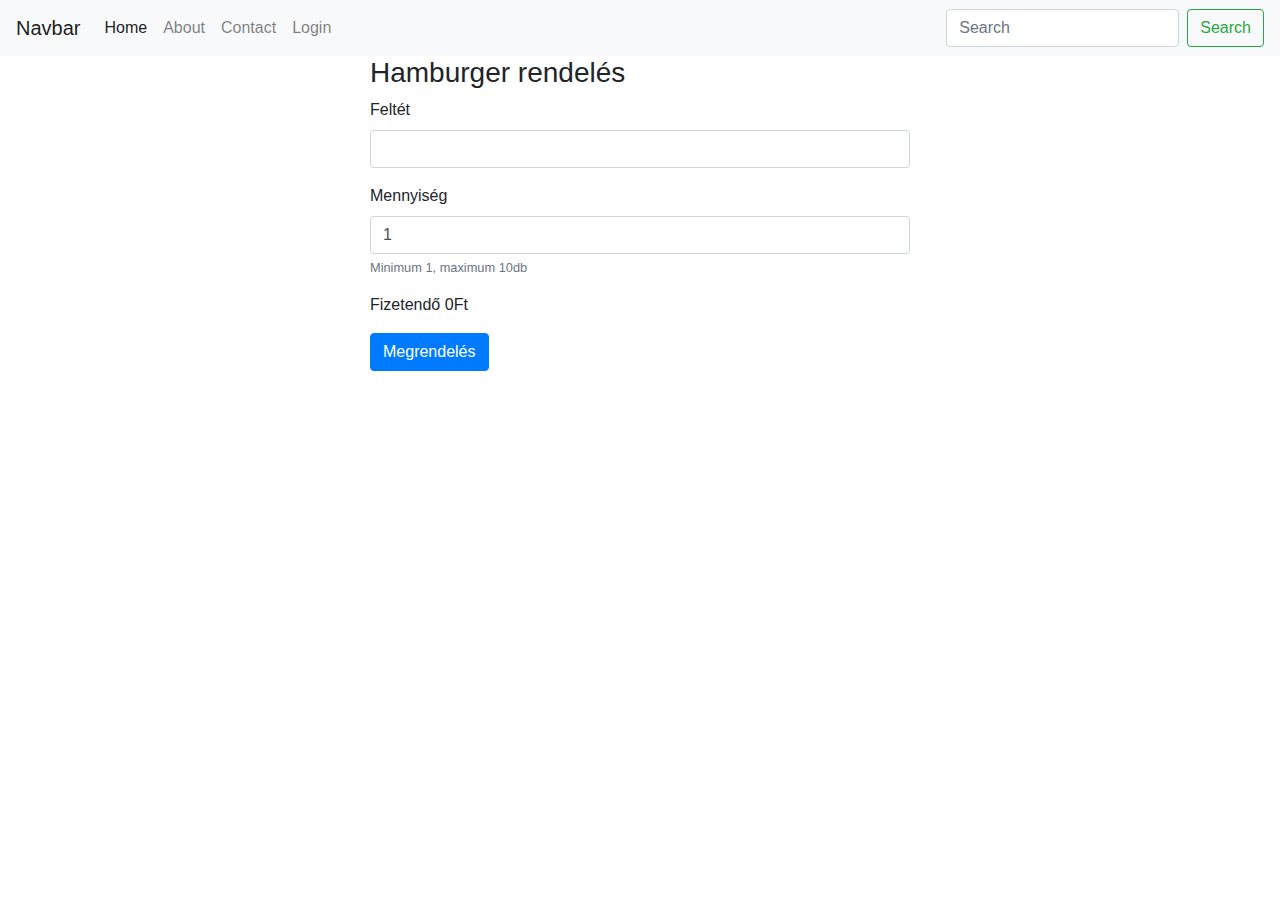
==== bt.html @ 347f29a4 "First commit" ====
<!DOCTYPE html>
<html lang="hu">

<head>
    <meta charset="UTF-8">
    <!--  <meta name="viewport" content="width=device-width, initial-scale=1.0"> -->
    <meta name="viewport" content="width=device-width, initial-scale=1, shrink-to-fit=no">
    <title>Bootstrap examples</title>
    <!-- <link rel="stylesheet" href="https://stackpath.bootstrapcdn.com/bootstrap/4.5.0/css/bootstrap.min.css" integrity="sha384-9aIt2nRpC12Uk9gS9baDl411NQApFmC26EwAOH8WgZl5MYYxFfc+NcPb1dKGj7Sk" crossorigin="anonymous"> -->

    <link rel="stylesheet" href="lib/bootstrap-4.5.0-dist/css/bootstrap.min.css">
</head>

<body>
    <nav class="navbar navbar-expand-lg navbar-light bg-light">
        <a class="navbar-brand" href="bt.html">Navbar</a>
        <button class="navbar-toggler" type="button" data-toggle="collapse" data-target="#navbarSupportedContent"
            aria-controls="navbarSupportedContent" aria-expanded="false" aria-label="Toggle navigation">
            <span class="navbar-toggler-icon"></span>
        </button>

        <div class="collapse navbar-collapse" id="navbarSupportedContent">
            <ul class="navbar-nav mr-auto">
                <li class="nav-item active">
                    <a class="nav-link" href="bt.html">Home <span class="sr-only">(current)</span></a>
                </li>
                <li class="nav-item">
                    <a class="nav-link" href="about.html">About</a>
                </li>
                <li class="nav-item">
                    <a class="nav-link " href="contact.html">Contact</a>
                </li>
                <li class="nav-item">
                    <a class="nav-link " href="login.html">Login</a>
                </li>
            </ul>
            <form class="form-inline my-2 my-lg-0">
                <input class="form-control mr-sm-2" type="search" placeholder="Search" aria-label="Search">
                <button class="btn btn-outline-success my-2 my-sm-0" type="submit">Search</button>
            </form>
        </div>
    </nav>
   
    <div class="container">
        <div class="row">
            <div class="col-3"></div>
            <div class="col-6">
                <h3>Hamburger rendelés</h3>
                <form method="get" action="">
                    <div class="form-group">
                        <label for="top-input">Feltét</label>
                        <input id="top-input" name="top-input" class="form-control" type="text" name="">
                    </div>
                    <div class="form-group">
                        <label for="amount-input">Mennyiség</label>
                        <input id="amount-input" name="amount-input" class="form-control" type="number" value="1">
                        <small class="form-text text-muted">
                            Minimum 1, maximum 10db
                        </small>
                    </div>
                    <div class="form-group">
                        Fizetendő <span class="show-amount">0</span>Ft
                    </div>
                    <button class="btn btn-primary" type="button" onclick="calcAmount()">Megrendelés</button>
                </form>
            </div>
            <div class="col-3"></div>

        </div>
    </div>



    <script src="js/main.js">
    </script>
</body>

</html>
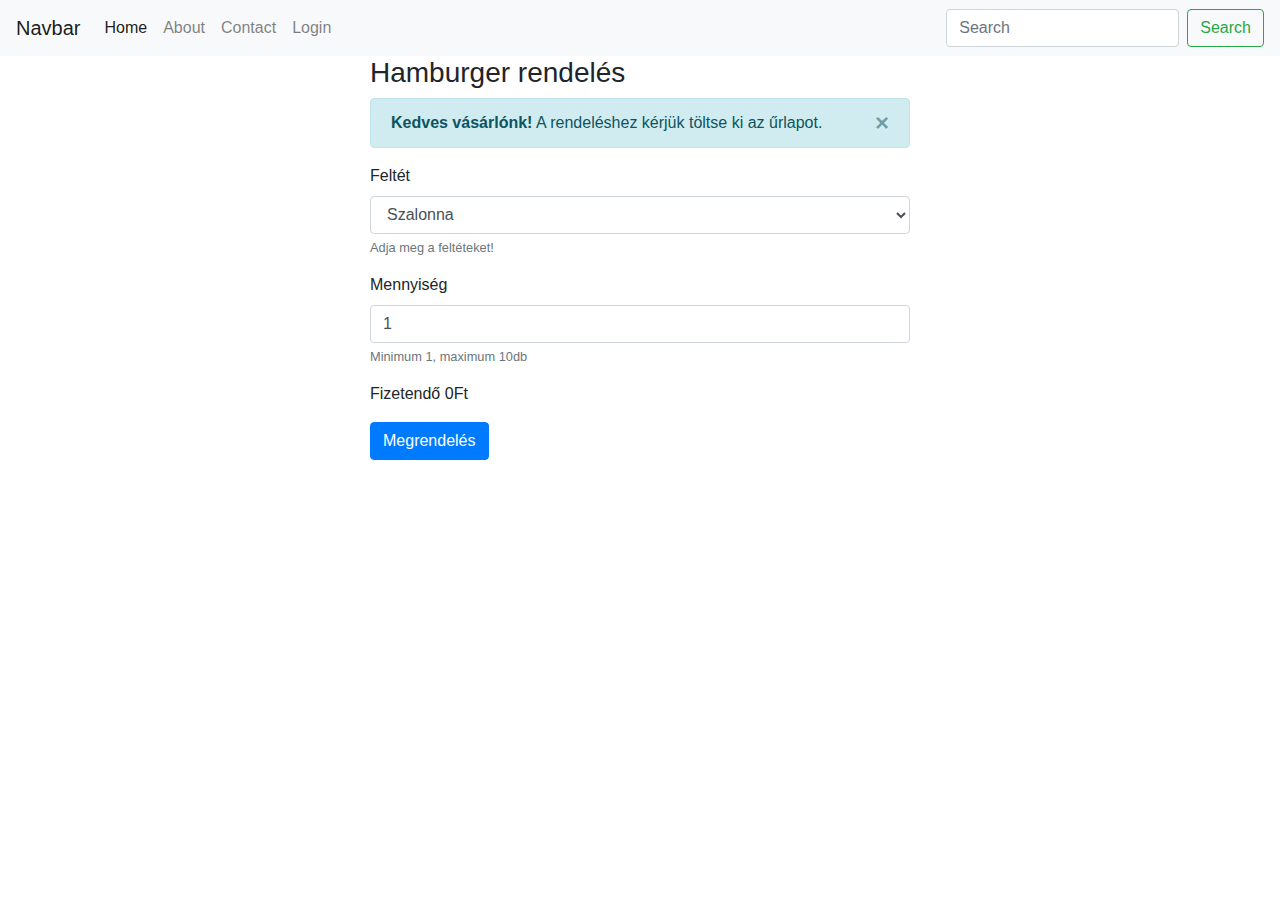
==== commit b22c2e69: "After 13 chapter" ====
--- a/bt.html
+++ b/bt.html
@@ -40,16 +40,25 @@
             </form>
         </div>
     </nav>
-   
+
     <div class="container">
         <div class="row">
             <div class="col-3"></div>
             <div class="col-6">
                 <h3>Hamburger rendelés</h3>
-                <form method="get" action="">
+                <!-- <form method="get" action=""> -->
+                <div class="alert alert-info alert-dismissible fade show" role="alert">
+                    <strong>Kedves vásárlónk!</strong>
+                    A rendeléshez kérjük töltse ki az űrlapot.
+                    <button type="button" class="close" data-dismiss="alert" aria-label="Close">
+                        <span aria-hidden="true">&times;</span>
+                    </button>
+                </div>
+                <form id="orderForm" action="">
                     <div class="form-group">
                         <label for="top-input">Feltét</label>
-                        <input id="top-input" name="top-input" class="form-control" type="text" name="">
+                        <select id="top-input" name="top-input" class="form-control" >
+                        </select>
                     </div>
                     <div class="form-group">
                         <label for="amount-input">Mennyiség</label>
@@ -61,7 +70,8 @@
                     <div class="form-group">
                         Fizetendő <span class="show-amount">0</span>Ft
                     </div>
-                    <button class="btn btn-primary" type="button" onclick="calcAmount()">Megrendelés</button>
+                    <!-- <button class="btn btn-primary" type="button" onclick="calcAmount()">Megrendelés</button> -->
+                    <button class="btn btn-primary" type="submit">Megrendelés</button>
                 </form>
             </div>
             <div class="col-3"></div>
